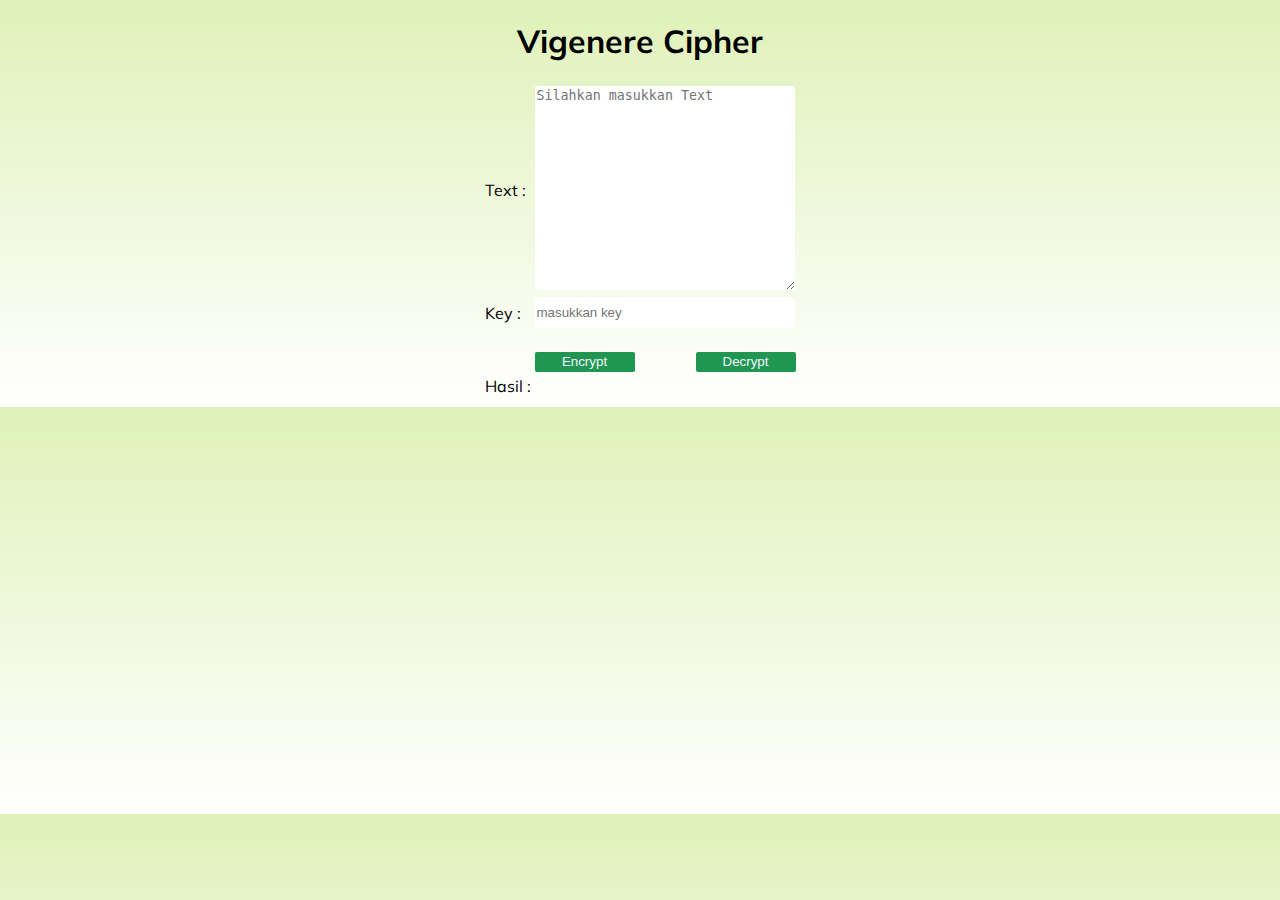
==== index.html @ 18484f4b "Style" ====
<!DOCTYPE html>
<html lang="en">
<head>
    <meta charset="UTF-8">
    <meta http-equiv="X-UA-Compatible" content="IE=edge">
    <meta name="viewport" content="width=device-width, initial-scale=1.0">
    <link rel="stylesheet" href="style.css">
    <link href='https://fonts.googleapis.com/css?family=Mulish' rel='stylesheet'>
    <title>Vigenere Cipher</title>
</head>
<body class="font">
    <header>
        <h1 class="center">Vigenere Cipher</h1>
    </header>
    <table class="center" >
        <tbody>
            <tr>
                <td><label for="text">Text :</label></td>
                <td ><textarea class="form" id="text" placeholder="Silahkan masukkan Text" cols="50" rows="10" style="height:40em; height:15em;width: 256px;"></textarea></td>
            </tr>
            <tr>
                <td><label for="key">Key :</label></td>
                <td><input class="form" type="text" placeholder="masukkan key" id="key" style="width: 256px;"></td>
            </tr>
            <tr>
                <td></td>
                <td>
                    <button style="margin-right:57px ;" class="button" onclick="cipherText();">Encrypt</button>
                    <button class="button" onclick="decrypt();">Decrypt</button>
                </td>
            </tr>
            <tr>
                <td><label for="hasil">Hasil :</label></td>
                <td><p id="hasil"></p></td>
            </tr>
        </tbody>
    </table>
    <script type="text/javascript" src="vigenere.js"></script>
</body>
</html>
---- style.css ----
body{
    background: linear-gradient(180deg, rgba(175, 221, 79, 0.4) 0%,
    rgba(255, 255, 255, 0.7) 100%);
    justify-content: center;
}

.center {
    display: flex;
    justify-content: center;
}

.font {
    font-family: 'Mulish';
    font-style: normal;
}

.form{
    border-radius: 2px;
    border: 0ch;
    height: 28px;
}
.button{
    margin-top:20px ;
    background: #219653;
    border-radius: 2px;
    border: 0ch;
    color: aliceblue;
    width: 100px;
    height: 20px; ;
}
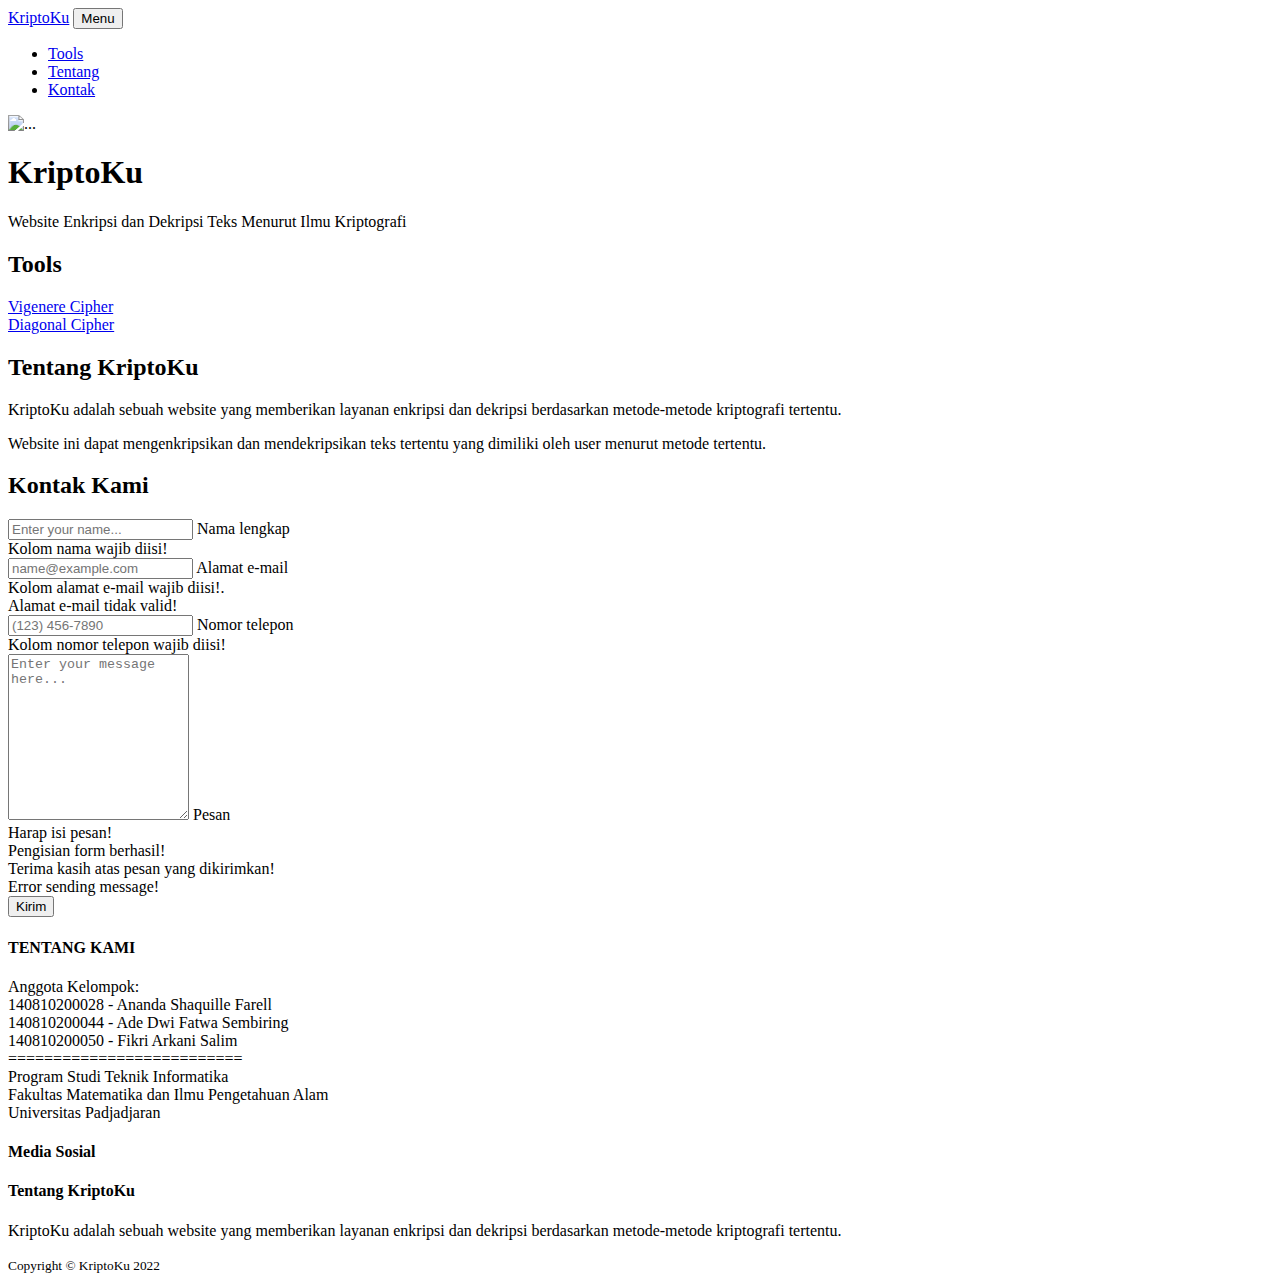
==== commit 0afb1e11: "Uas Praktikum Kripto" ====
--- a/index.html
+++ b/index.html
@@ -1,40 +1,222 @@
 <!DOCTYPE html>
 <html lang="en">
-<head>
-    <meta charset="UTF-8">
-    <meta http-equiv="X-UA-Compatible" content="IE=edge">
-    <meta name="viewport" content="width=device-width, initial-scale=1.0">
-    <link rel="stylesheet" href="style.css">
-    <link href='https://fonts.googleapis.com/css?family=Mulish' rel='stylesheet'>
-    <title>Vigenere Cipher</title>
-</head>
-<body class="font">
-    <header>
-        <h1 class="center">Vigenere Cipher</h1>
-    </header>
-    <table class="center" >
-        <tbody>
-            <tr>
-                <td><label for="text">Text :</label></td>
-                <td ><textarea class="form" id="text" placeholder="Silahkan masukkan Text" cols="50" rows="10" style="height:40em; height:15em;width: 256px;"></textarea></td>
-            </tr>
-            <tr>
-                <td><label for="key">Key :</label></td>
-                <td><input class="form" type="text" placeholder="masukkan key" id="key" style="width: 256px;"></td>
-            </tr>
-            <tr>
-                <td></td>
-                <td>
-                    <button style="margin-right:57px ;" class="button" onclick="cipherText();">Encrypt</button>
-                    <button class="button" onclick="decrypt();">Decrypt</button>
-                </td>
-            </tr>
-            <tr>
-                <td><label for="hasil">Hasil :</label></td>
-                <td><p id="hasil"></p></td>
-            </tr>
-        </tbody>
-    </table>
-    <script type="text/javascript" src="vigenere.js"></script>
-</body>
-</html>+    <head>
+        <meta charset="utf-8" />
+        <meta name="viewport" content="width=device-width, initial-scale=1, shrink-to-fit=no" />
+        <meta name="description" content="" />
+        <meta name="author" content="" />
+        <title>KriptoKu</title>
+        <!-- Favicon-->
+        <link rel="icon" type="image/x-icon" href="/UasKriptografi/assets/img/KriptoKu.png" />
+        <!-- Font Awesome icons (free version)-->
+        <script src="https://use.fontawesome.com/releases/v6.1.0/js/all.js" crossorigin="anonymous"></script>
+        <!-- Google fonts-->
+        <link href="https://fonts.googleapis.com/css?family=Montserrat:400,700" rel="stylesheet" type="text/css" />
+        <link href="https://fonts.googleapis.com/css?family=Lato:400,700,400italic,700italic" rel="stylesheet" type="text/css" />
+        <!-- Core theme CSS (includes Bootstrap)-->
+        <link href="/UasKriptografi/css/styles.css" rel="stylesheet" />
+    </head>
+    <body id="page-top">
+        <!-- Navigation-->
+        <nav class="navbar navbar-expand-lg bg-secondary text-uppercase fixed-top" id="mainNav">
+            <div class="container">
+                <a class="navbar-brand" href="#page-top">KriptoKu</a>
+                <button class="navbar-toggler text-uppercase font-weight-bold bg-primary text-white rounded" type="button" data-bs-toggle="collapse" data-bs-target="#navbarResponsive" aria-controls="navbarResponsive" aria-expanded="false" aria-label="Toggle navigation">
+                    Menu
+                    <i class="fas fa-bars"></i>
+                </button>
+                <div class="collapse navbar-collapse" id="navbarResponsive">
+                    <ul class="navbar-nav ms-auto">
+                        <li class="nav-item mx-0 mx-lg-1"><a class="nav-link py-3 px-0 px-lg-3 rounded" href="#tools">Tools</a></li>
+                        <li class="nav-item mx-0 mx-lg-1"><a class="nav-link py-3 px-0 px-lg-3 rounded" href="#about">Tentang</a></li>
+                        <li class="nav-item mx-0 mx-lg-1"><a class="nav-link py-3 px-0 px-lg-3 rounded" href="#contact">Kontak</a></li>
+                    </ul>
+                </div>
+            </div>
+        </nav>
+        <!-- Masthead-->
+        <header class="masthead bg-primary text-white text-center">
+            <div class="container d-flex align-items-center flex-column">
+                <!-- Masthead Avatar Image-->
+                <img class="masthead-avatar mb-5" src="assets/img/KriptoKu.png" alt="..." />
+                <!-- Masthead Heading-->
+                <h1 class="masthead-heading text-uppercase mb-0">KriptoKu</h1>
+                <!-- Icon Divider-->
+                <div class="divider-custom divider-light">
+                    <div class="divider-custom-line"></div>
+                    <div class="divider-custom-icon"><i class="fa-solid fa-circle"></i></div>
+                    <div class="divider-custom-line"></div>
+                </div>
+                <!-- Masthead Subheading-->
+                <p class="masthead-subheading font-weight-light mb-0">Website Enkripsi dan Dekripsi Teks Menurut Ilmu Kriptografi</p>
+            </div>
+        </header>
+        <!-- Tools Section-->
+        <section class="page-section tools" id="tools">
+            <div class="container">
+                <!-- Tools Section Heading-->
+                <h2 class="page-section-heading text-center text-uppercase text-secondary mb-0">Tools</h2>
+                <!-- Icon Divider-->
+                <div class="divider-custom">
+                    <div class="divider-custom-line"></div>
+                    <div class="divider-custom-icon"><i class="fa-solid fa-circle"></i></div>
+                    <div class="divider-custom-line"></div>
+                </div>
+                <!-- Tools Section Buttonn-->
+                <div class="text-center mt-4">
+                    <a class="btn btn-xl btn-outline-dark" href=vigenere.html>
+                        Vigenere Cipher
+                    </a>
+                </div>
+                <div class="text-center mt-4">
+                    <a class="btn btn-xl btn-outline-dark" href='diagonal.html'>
+                        Diagonal Cipher
+                    </a>
+                </div>
+            </div>
+        </section>
+        <!-- About Section-->
+        <section class="page-section bg-primary text-white mb-0" id="about">
+            <div class="container">
+                <!-- About Section Heading-->
+                <h2 class="page-section-heading text-center text-uppercase text-white">Tentang KriptoKu</h2>
+                <!-- Icon Divider-->
+                <div class="divider-custom divider-light">
+                    <div class="divider-custom-line"></div>
+                    <div class="divider-custom-icon"><i class="fa-solid fa-circle"></i></div>
+                    <div class="divider-custom-line"></div>
+                </div>
+                <!-- About Section Content-->
+                <div class="row">
+                    <div class="col-lg-4 ms-auto"><p class="lead">KriptoKu adalah sebuah website yang memberikan layanan enkripsi dan dekripsi berdasarkan metode-metode kriptografi tertentu.</p></div>
+                    <div class="col-lg-4 me-auto"><p class="lead">Website ini dapat mengenkripsikan dan mendekripsikan teks tertentu yang dimiliki oleh user menurut metode tertentu.</p></div>
+                </div>
+            </div>
+        </section>
+        <!-- Contact Section-->
+        <section class="page-section" id="contact">
+            <div class="container">
+                <!-- Contact Section Heading-->
+                <h2 class="page-section-heading text-center text-uppercase text-secondary mb-0">Kontak Kami</h2>
+                <!-- Icon Divider-->
+                <div class="divider-custom">
+                    <div class="divider-custom-line"></div>
+                    <div class="divider-custom-icon"><i class="fa-solid fa-circle"></i></div>
+                    <div class="divider-custom-line"></div>
+                </div>
+                <!-- Contact Section Form-->
+                <div class="row justify-content-center">
+                    <div class="col-lg-8 col-xl-7">
+                        <!-- * * * * * * * * * * * * * * *-->
+                        <!-- * * SB Forms Contact Form * *-->
+                        <!-- * * * * * * * * * * * * * * *-->
+                        <!-- This form is pre-integrated with SB Forms.-->
+                        <!-- To make this form functional, sign up at-->
+                        <!-- https://startbootstrap.com/solution/contact-forms-->
+                        <!-- to get an API token!-->
+                        <form id="contactForm" data-sb-form-api-token="API_TOKEN">
+                            <!-- Name input-->
+                            <div class="form-floating mb-3">
+                                <input class="form-control" id="name" type="text" placeholder="Enter your name..." data-sb-validations="required" />
+                                <label for="name">Nama lengkap</label>
+                                <div class="invalid-feedback" data-sb-feedback="name:required">Kolom nama wajib diisi!</div>
+                            </div>
+                            <!-- Email address input-->
+                            <div class="form-floating mb-3">
+                                <input class="form-control" id="email" type="email" placeholder="name@example.com" data-sb-validations="required,email" />
+                                <label for="email">Alamat e-mail</label>
+                                <div class="invalid-feedback" data-sb-feedback="email:required">Kolom alamat e-mail wajib diisi!.</div>
+                                <div class="invalid-feedback" data-sb-feedback="email:email">Alamat e-mail tidak valid!</div>
+                            </div>
+                            <!-- Phone number input-->
+                            <div class="form-floating mb-3">
+                                <input class="form-control" id="phone" type="tel" placeholder="(123) 456-7890" data-sb-validations="required" />
+                                <label for="phone">Nomor telepon</label>
+                                <div class="invalid-feedback" data-sb-feedback="phone:required">Kolom nomor telepon wajib diisi!</div>
+                            </div>
+                            <!-- Message input-->
+                            <div class="form-floating mb-3">
+                                <textarea class="form-control" id="message" type="text" placeholder="Enter your message here..." style="height: 10rem" data-sb-validations="required"></textarea>
+                                <label for="message">Pesan</label>
+                                <div class="invalid-feedback" data-sb-feedback="message:required">Harap isi pesan!</div>
+                            </div>
+                            <!-- Submit success message-->
+                            <!---->
+                            <!-- This is what your users will see when the form-->
+                            <!-- has successfully submitted-->
+                            <div class="d-none" id="submitSuccessMessage">
+                                <div class="text-center mb-3">
+                                    <div class="fw-bolder">Pengisian form berhasil!</div>
+                                    Terima kasih atas pesan yang dikirimkan!
+                                </div>
+                            </div>
+                            <!-- Submit error message-->
+                            <!---->
+                            <!-- This is what your users will see when there is-->
+                            <!-- an error submitting the form-->
+                            <div class="d-none" id="submitErrorMessage"><div class="text-center text-danger mb-3">Error sending message!</div></div>
+                            <!-- Submit Button-->
+                            <button class="btn btn-primary btn-xl disabled" id="submitButton" type="submit">Kirim</button>
+                        </form>
+                    </div>
+                </div>
+            </div>
+        </section>
+        <!-- Footer-->
+        <footer class="footer text-center">
+            <div class="container">
+                <div class="row">
+                    <!-- Footer Location-->
+                    <div class="col-lg-4 mb-5 mb-lg-0">
+                        <h4 class="text-uppercase mb-4">TENTANG KAMI</h4>
+                        <p class="lead mb-0">
+                            Anggota Kelompok:
+                            <br />
+                            140810200028 - Ananda Shaquille Farell
+                            <br />
+                            140810200044 - Ade Dwi Fatwa Sembiring
+                            <br />
+                            140810200050 - Fikri Arkani Salim
+                            <br />
+                            ==========================
+                            <br />
+                            Program Studi Teknik Informatika
+                            <br />
+                            Fakultas Matematika dan Ilmu Pengetahuan Alam
+                            <br />
+                            Universitas Padjadjaran
+                        </p>
+                    </div>
+                    <!-- Footer Social Icons-->
+                    <div class="col-lg-4 mb-5 mb-lg-0">
+                        <h4 class="text-uppercase mb-4">Media Sosial</h4>
+                        <a class="btn btn-outline-light btn-social mx-1" href="#!"><i class="fab fa-fw fa-facebook-f"></i></a>
+                        <a class="btn btn-outline-light btn-social mx-1" href="#!"><i class="fab fa-fw fa-twitter"></i></a>
+                        <a class="btn btn-outline-light btn-social mx-1" href="#!"><i class="fab fa-fw fa-linkedin-in"></i></a>
+                        <a class="btn btn-outline-light btn-social mx-1" href="#!"><i class="fab fa-fw fa-dribbble"></i></a>
+                    </div>
+                    <!-- Footer About Text-->
+                    <div class="col-lg-4">
+                        <h4 class="text-uppercase mb-4">Tentang KriptoKu</h4>
+                        <p class="lead mb-0">
+                            KriptoKu adalah sebuah website yang memberikan layanan enkripsi dan dekripsi berdasarkan metode-metode kriptografi tertentu.
+                        </p>
+                    </div>
+                </div>
+            </div>
+        </footer>
+        <!-- Copyright Section-->
+        <div class="copyright py-4 text-center text-white">
+            <div class="container"><small>Copyright &copy; KriptoKu 2022</small></div>
+        </div>
+        <!-- Bootstrap core JS-->
+        <script src="https://cdn.jsdelivr.net/npm/bootstrap@5.1.3/dist/js/bootstrap.bundle.min.js"></script>
+        <!-- Core theme JS-->
+        <script src="js/scripts.js"></script>
+        <!-- * * * * * * * * * * * * * * * * * * * * * * * * * * * * * * * * * * * * * * * *-->
+        <!-- * *                               SB Forms JS                               * *-->
+        <!-- * * Activate your form at https://startbootstrap.com/solution/contact-forms * *-->
+        <!-- * * * * * * * * * * * * * * * * * * * * * * * * * * * * * * * * * * * * * * * *-->
+        <script src="https://cdn.startbootstrap.com/sb-forms-latest.js"></script>
+    </body>
+</html>
